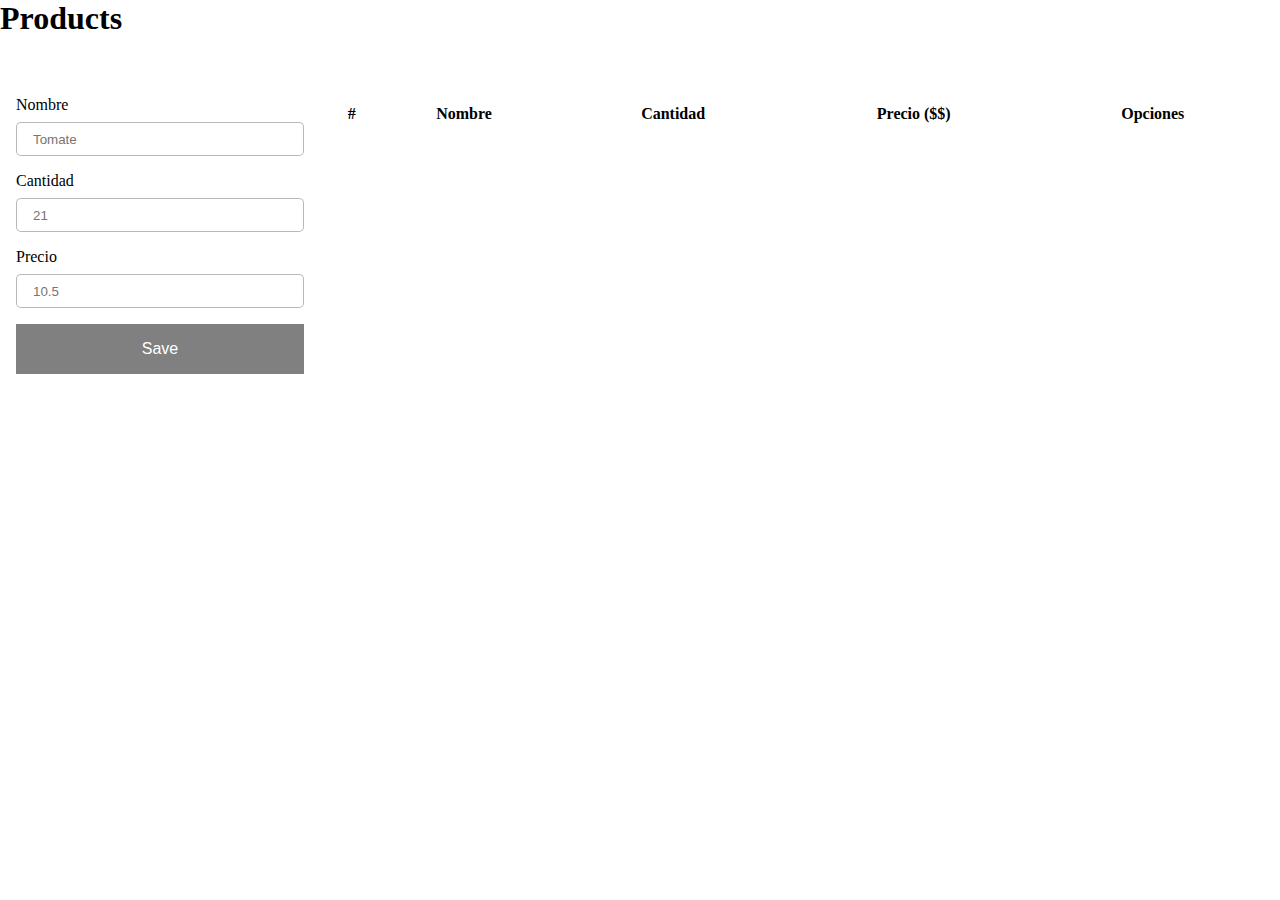
==== crud/index.html @ 62cedbc5 "js,html,css fundamental and fetch to created backend store" ====
<!DOCTYPE html>
<html lang="en">
  <head>
    <meta charset="UTF-8" />
    <meta http-equiv="X-UA-Compatible" content="IE=edge" />
    <meta name="viewport" content="width=device-width, initial-scale=1.0" />
    <title>Crud</title>
    <link rel="stylesheet" href="./main.css" />
  </head>
  <body>
    <div class="full-page">
      <h1>Products</h1>

      <form>
        <div class="form-item">
          <label for="">Nombre</label>
          <input type="text" placeholder="Tomate" />
        </div>

        <div class="form-item">
          <label for="">Cantidad</label>
          <input type="number" placeholder="21" />
        </div>

        <div class="form-item">
          <label for="">Precio</label>
          <input type="number" placeholder="10.5" />
        </div>

        <button type="button">Save</button>
      </form>

      <div id="table">
        <table>
          <tr>
            <th>#</th>
            <th>Nombre</th>
            <th>Cantidad</th>
            <th>Precio ($$)</th>
            <th>Opciones</th>
          </tr>
        </table>
      </div>
    </div>

    <script type="module" src="./main.js"></script>
  </body>
</html>
---- crud/main.css ----
:root {
  --primary-color: rgb(128, 128, 128);
}

* {
  border: 0;
  padding: 0;
  margin: 0;
  box-sizing: border-box;
}

.full-page {
  width: 100vw;
  height: 100vh;
  display: grid;
  grid-template-areas:
    "title title"
    "form table";
  grid-template-rows: 5rem calc(100% - 5rem);
  grid-template-columns: 20rem calc(100% - 20rem);
}

h1 {
  grid-area: title;
}

form {
  grid-area: form;
  padding: 1rem;
  display: flex;
  flex-direction: column;
}

#table {
  grid-area: table;
  padding: 1rem;
}

.form-item {
  margin-bottom: 1rem;
  display: flex;
  flex-direction: column;
  gap: 0.5rem;
}

input {
  border: 1px solid rgba(51, 51, 51, 0.35);
  border-radius: 5px;
  height: 1rem;
  padding: 1rem;
}

button {
  padding: 1rem;
  background-color: var(--primary-color);
  color: white;
  font-size: 1rem;
}

button:hover {
  background-color: rgb(51, 51, 51);
}

table {
  width: 100%;
}

tr {
  height: 2rem;
}

.button-warning {
  background-color: rgb(203, 25, 25);
  height: 30px;
  padding: 8px;
  font-size: 14px;
}

.button-primary {
  background-color: var(--primary-color);
  height: 30px;
  padding: 8px;
  font-size: 14px;
}

.options {
  display: flex;
  justify-content: space-between;
  align-items: center;
}
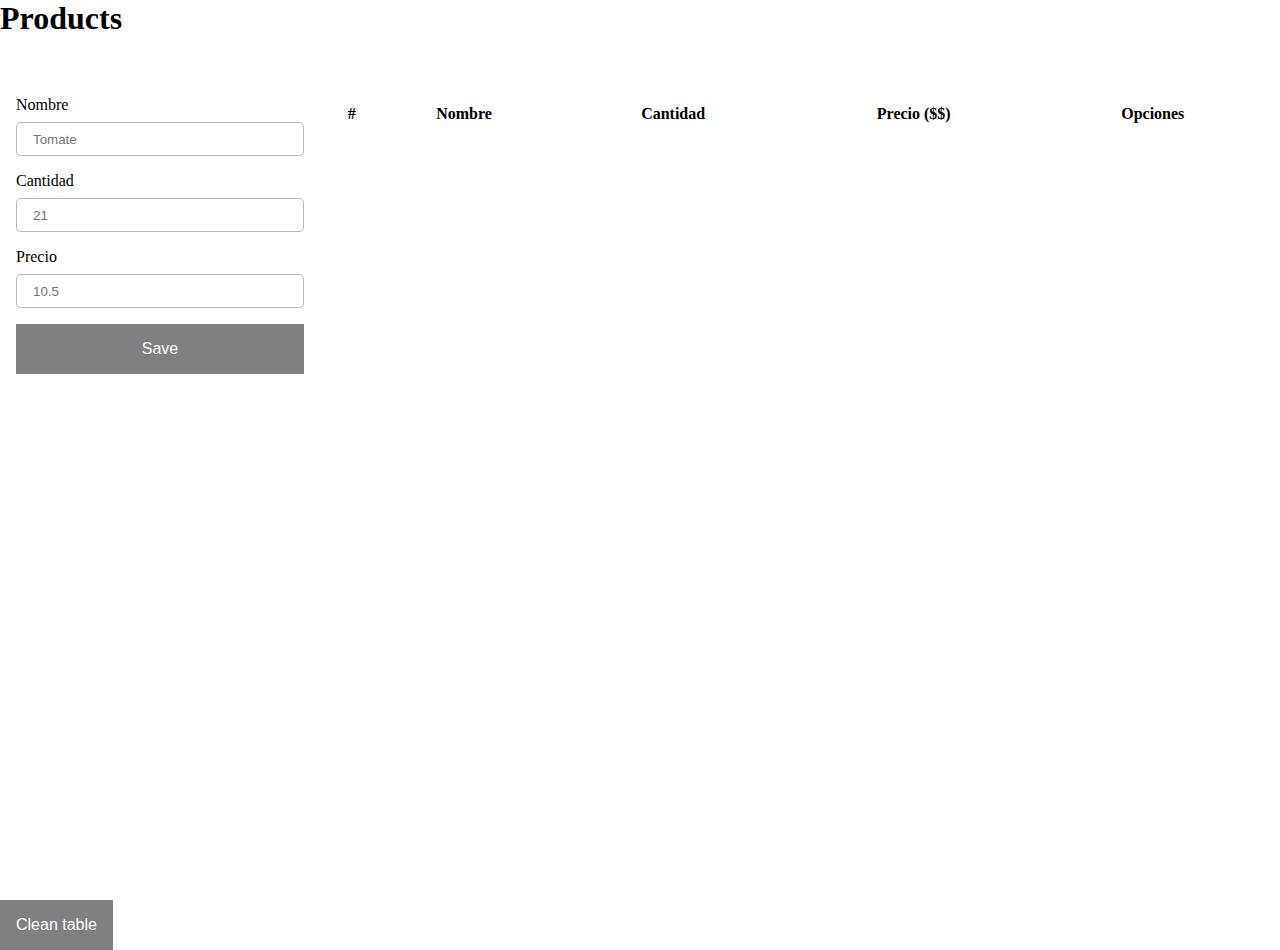
==== commit 5ed1fa10: "added save product and clean data table, removed loading table" ====
--- a/crud/index.html
+++ b/crud/index.html
@@ -13,21 +13,21 @@
 
       <form>
         <div class="form-item">
-          <label for="">Nombre</label>
-          <input type="text" placeholder="Tomate" />
+          <label for="_name">Nombre</label>
+          <input type="text" placeholder="Tomate" name="_name" />
         </div>
 
         <div class="form-item">
-          <label for="">Cantidad</label>
-          <input type="number" placeholder="21" />
+          <label for="_amount">Cantidad</label>
+          <input type="number" placeholder="21" name="_amount" />
         </div>
 
         <div class="form-item">
-          <label for="">Precio</label>
-          <input type="number" placeholder="10.5" />
+          <label for="_price">Precio</label>
+          <input type="number" placeholder="10.5" name="_price" />
         </div>
 
-        <button type="button">Save</button>
+        <button type="button" id="save">Save</button>
       </form>
 
       <div id="table">
@@ -43,6 +43,8 @@
       </div>
     </div>
 
+    <button type="button" id="clean">Clean table</button>
+
     <script type="module" src="./main.js"></script>
   </body>
 </html>
